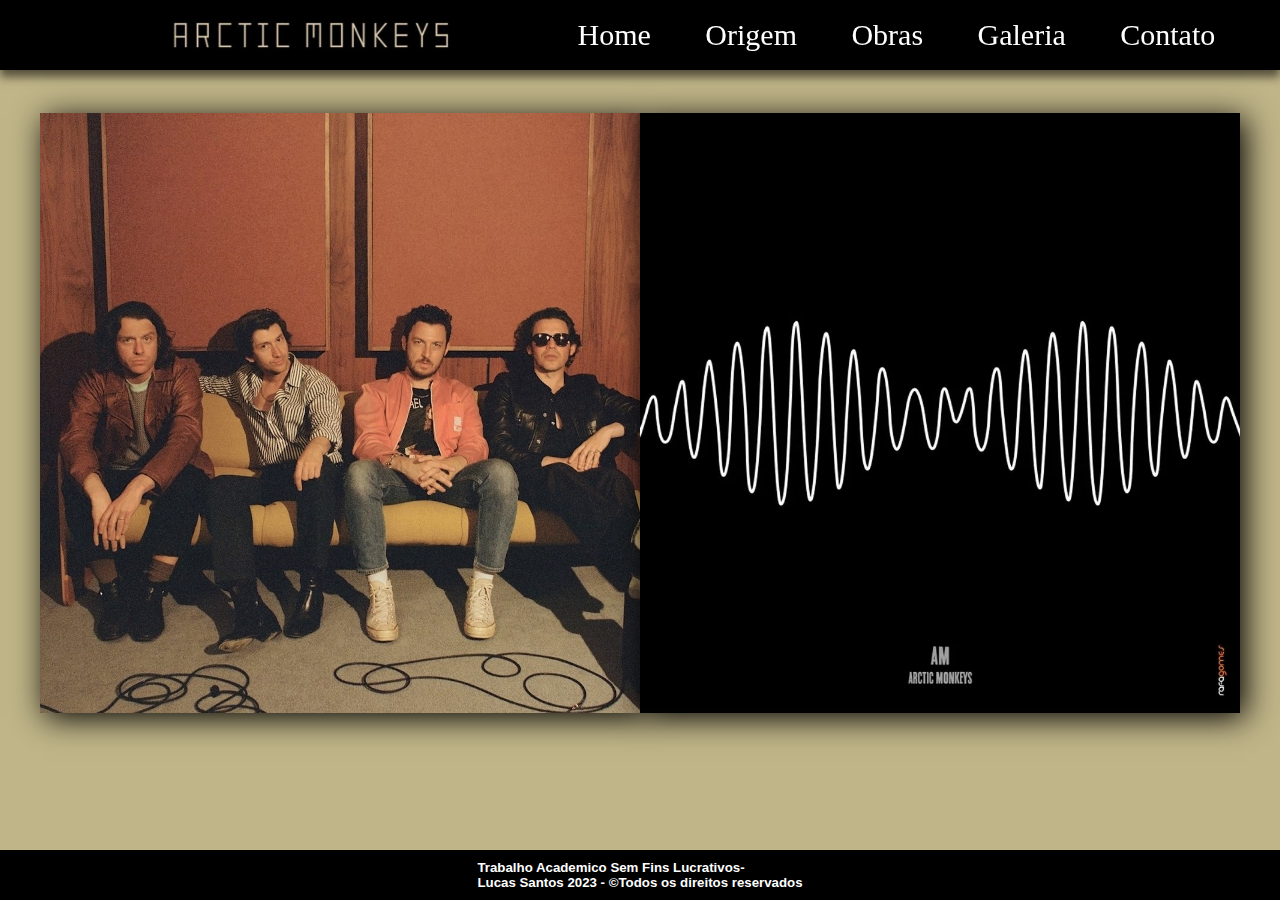
==== index.html @ ba9e7e38 "Update index.html" ====
<!DOCTYPE html>
<html>
<head>
    <title>Arctic Monkeys || Home</title>
    <meta charset="UTF-8">
    <link rel="stylesheet" type="text/css" href="estilo.css">
    <link rel="icon" type="img/png" href="fotos/arctic-monkeys-logo.png">
</head>
<body>

    <div class="menu">
        <img src="fotos/arctic-monkeys-imagem-simbulo.png" width="10%">
        <ul>
            <li><a href="index.html">Home</a></li>
            <li><a href="origem.html">Origem</a></li>
            <li><a href="obras.html">Obras</a></li>
            <li><a href="galeria.html">Galeria</a></li>
            <li><a href="contato.html">Contato</a></li>
        </ul>
    </div>
    <div class="imagem">
        <img src="fotos/banda.png">
        <img src="fotos/arctic-monkeys-logo2.png" >
    </div>
    <div class="rodape">
        <h5>  Trabalho Academico Sem Fins Lucrativos- <br>
             Lucas Santos 2023 - &copyTodos os direitos reservados</h5>
    </div>
</body>
</html>
---- estilo.css ----
* {
    margin: 0cm;
    padding: 0cm;
    font-family: Arial;
    box-sizing: border-box;
    scroll-behavior: smooth;
}

/*CONFIGURAÇÃO CORPO*/

body {
    background-color: rgba(167, 152, 89, 0.718);
    margin: 3cm 2cm 0cm 2cm;
}

h4 {
    font-family: 'Times New Roman';
    font-style: italic;
    text-transform: uppercase;
    font-size: 40px;
    text-align: center;
    margin: 38px 0px 38px 0px;
}

h2 {
    font-family: 'Times New Roman';
    font-style: italic;
    text-transform: uppercase;
    margin: 38px 0px 38px 0px;
}

.esquerda {
    text-align: left;
    margin-bottom: 1cm;
}

.direita {
    text-align: right;
    margin-bottom: 1cm;
}

.imagem {
    display: flex;
    justify-content: center;
    align-items: center;
}

.imagem img {
    box-shadow: 5px 5px 30px #000000;
    height: 600px;
    width: 600px;
}

.texto1 {
    margin: 1cm 0cm 1cm 0cm;
    display: flex;
    box-shadow: 5px 5px 30px #000000;
    text-align: center;
}

.texto1 img {
    height: 305px;
    width: 305px;
    box-shadow: 5px 5px 30px #000000;
}

.texto2 {
    margin: 1cm 0cm 1cm 0cm;
    display: flex;
    justify-content: right;
    box-shadow: 5px 5px 30px #000000;
    text-align: center;
}

.texto2 img {
    height: 300px;
    width: 300px;
    box-shadow: 5px 5px 30px #000000;
}

.texto3 {
    margin: 0.5cm 10cm 0.5cm 0cm;
    display: flex;
    box-shadow: 5px 5px 30px #000000;
    text-align: center;
}

.texto3 img {
    height: 375px;
    width: 375px;
    box-shadow: 5px 5px 30px #000000;
}

.texto4 {
    margin: 0.5cm 0cm 0.5cm 10cm;
    display: flex;
    justify-content: right;
    box-shadow: 5px 5px 30px #000000;
    text-align: center;
}

.texto4 img {
    height: 375px;
    width: 375px;
    box-shadow: 5px 5px 30px #000000;
}

p {
    padding: 1cm;
    font-family: 'Bahnschrift Condensed';
    text-indent: 35px;
    text-align: justify;
    text-transform: uppercase;
}

.espaco {
    margin-right: 1cm;
}

.galeria {
    display: flex;
    margin-bottom: 1cm;
}

.galeria img {
    margin: 0cm 1cm 0cm 1cm;
    height: 500px;
    width: 500px;
    border-radius: 30px;
}

a img {
    border-radius: 10px;
    position: absolute;
    display: flex;
    justify-content: left;
    width: 4%;
}

.seta {
    display: flex;
    position: fixed;
    justify-content: right;
    bottom: 3cm;
    right: 3cm;
    left: 0;
}

.seta img {
    width: 4%;
    padding: 5px;
    background: linear-gradient(#fcedc9, rgb(167, 151, 89));
    border-radius: 15px;
    box-shadow: 10px 10px 30px #000000;
}

.seta3 {
    display: flex;
    position: fixed;
    justify-content: left;
    bottom: 3cm;
    left: 3cm;
    right: 0;
}

.seta3 img {
    width: 4%;
    padding: 5px;
    background: linear-gradient(#fcedc9, rgb(167, 151, 89));
    border-radius: 15px;
    box-shadow: 10px 10px 30px #000000;
    transform: rotate(-90deg);
}

.seta2 {
    display: flex;
    position: fixed;
    justify-content: right;
    bottom: 3cm;
    right: 3cm;
    left: 0;
}

.seta2 img {
    width: 4%;
    padding: 5px;
    background: linear-gradient(#fcedc9, rgb(167, 151, 89));
    border-radius: 15px;
    box-shadow: -10px 10px 30px #000000;
    transform: rotate(90deg);
}

.titulo {
    display: flex;
    justify-content: center;
    margin: 0cm 10cm 0cm 10cm;
}

.titulo hr{
    margin: 0cm 1cm;
}

.caixa {
    display:flex;
    justify-content: left;
    align-items: center;
}

.caixa2 {
    display: flex;
    justify-content: right;
    align-items: center;
}

.caixa hr , .caixa2 hr{
    height: 50px;
    margin: 0px 5px;
}

/*CONFIGURAÇAO DO CABEÇALHO*/

.menu {
    align-items: center;
    background-color: #000000;
    position: fixed;
    width: 100%;
    display: flex;
    justify-content: space-around;
    box-shadow: 0 7px 9px 0px #00000090;
    z-index: 5;
    right: 0;
    top: 0;
    left: 0;
}

.menu li {
    display: inline-block;
    margin: 0 10px;
}

.menu li a {
    font-size: 30px;
    font-family: 'Bahnschrift Condensed';
    font-weight: lighter;
    text-decoration: none;
    color: #ffffff;
    padding: 7px 15px;
    border-radius: 10px;
    transition: .9s;
    align-items: center;
}

.menu li a:hover {
    color: #000000;
    background-color: rgb(255, 255, 255);
}

.menu div {
    background-color: #ffffff;
}

.menu img {
    width: 25%;
    padding: 0;
    margin-left: 3cm;
}

/*CONFIGURAÇÃO FORMULARIO*/

.item {
    color: rgba(0, 0, 0, 0.718);
    background-color: rgba(255, 255, 255, 0.699);
    display: flex;
    box-shadow: 3px 3px 9px #000000;
    font-weight: bold;
    font-size: 17px;

}

form {
    margin: 1cm 9cm 1cm 9cm;
    padding: 2cm 1cm 2cm 1cm;
    background-color: rgba(167, 152, 89, 0.718);
    display: flex;
    justify-content: center;
    border-radius: 15px;
    box-shadow: 10px 10px 20px 10px #0000008c;

}

.formulario {
    display: inline;
    font-size: 25px;
    text-align: left;
    font-family: 'Bahnschrift Condensed';
    font-weight: bold;

}

.botao {
    display: flex;
    justify-content: center;
}

.enviar {
    font-family: 'Bahnschrift Condensed';
    background-color: rgba(0, 255, 13, 0.5);
    width: 30%;
    font-size: 26px;
    margin: 1cm;
    align-items: center;
}

.resetar {
    font-family: 'Bahnschrift Condensed';
    background-color: rgba(255, 0, 0, 0.5);
    width: 30%;
    margin: 1cm;
    font-size: 26px;
}

input {
    width: 15.5cm;
    padding: 10px;
    border-radius: 6px;
}

textarea {
    padding: 10px;
    display: flex;
    justify-content: center;
    resize: none;
    border-radius: 10px;
}

/*CONFIGURAÇÃO RODAPE*/

.rodape {
    display: flex;
    align-items: center;
    justify-content: center;
    position: fixed;
    bottom: 0px;
    right: 0cm;
    left: 0cm;
    padding: 10px;
    background-color: black;
    color: #ffffff
}
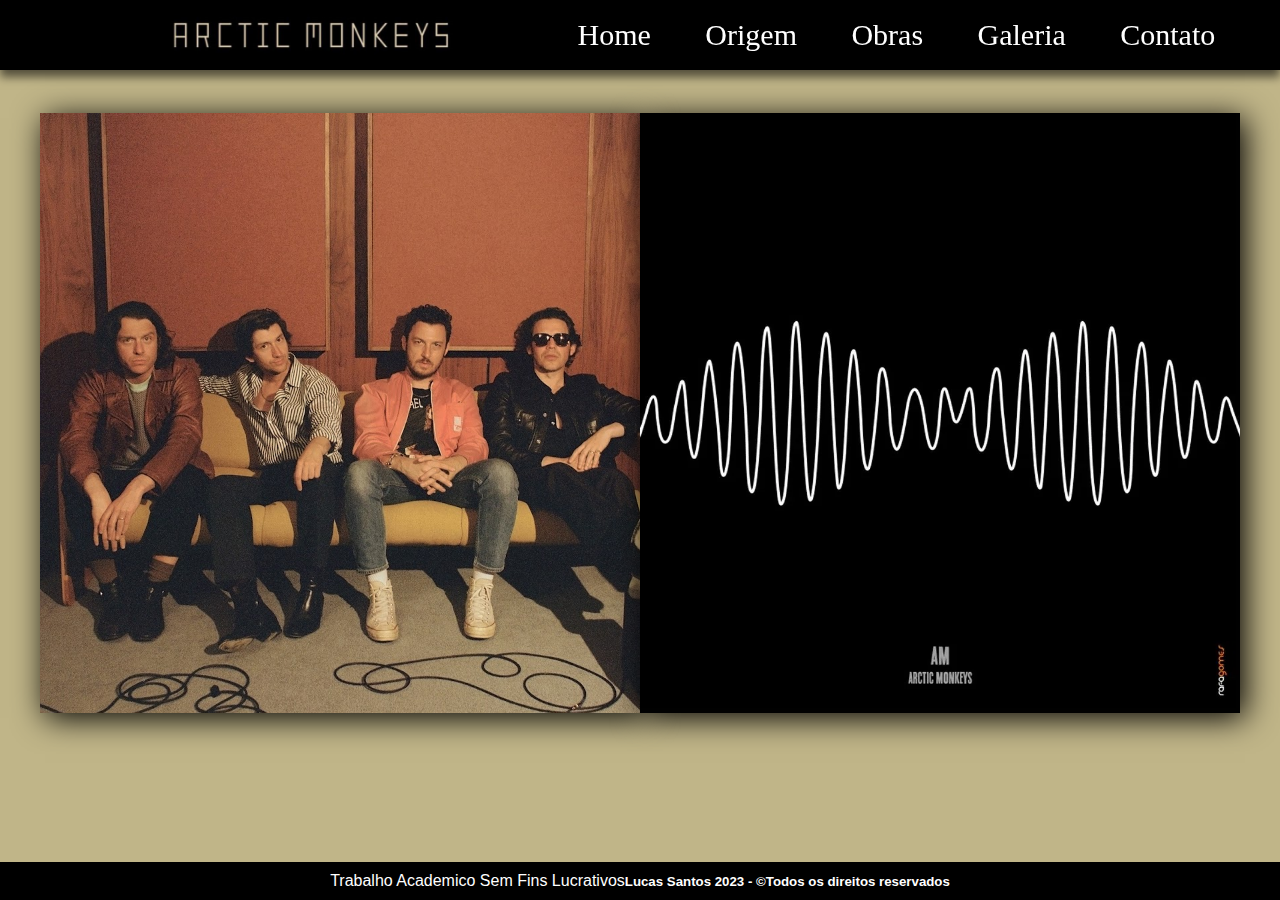
==== commit dbbdc2f1: "Update index.html" ====
--- a/index.html
+++ b/index.html
@@ -23,8 +23,8 @@
         <img src="fotos/arctic-monkeys-logo2.png" >
     </div>
     <div class="rodape">
-        <h5>  Trabalho Academico Sem Fins Lucrativos- <br>
-             Lucas Santos 2023 - &copyTodos os direitos reservados</h5>
+        Trabalho Academico Sem Fins Lucrativos<br>
+        <h5>Lucas Santos 2023 - &copyTodos os direitos reservados</h5>
     </div>
 </body>
 </html>
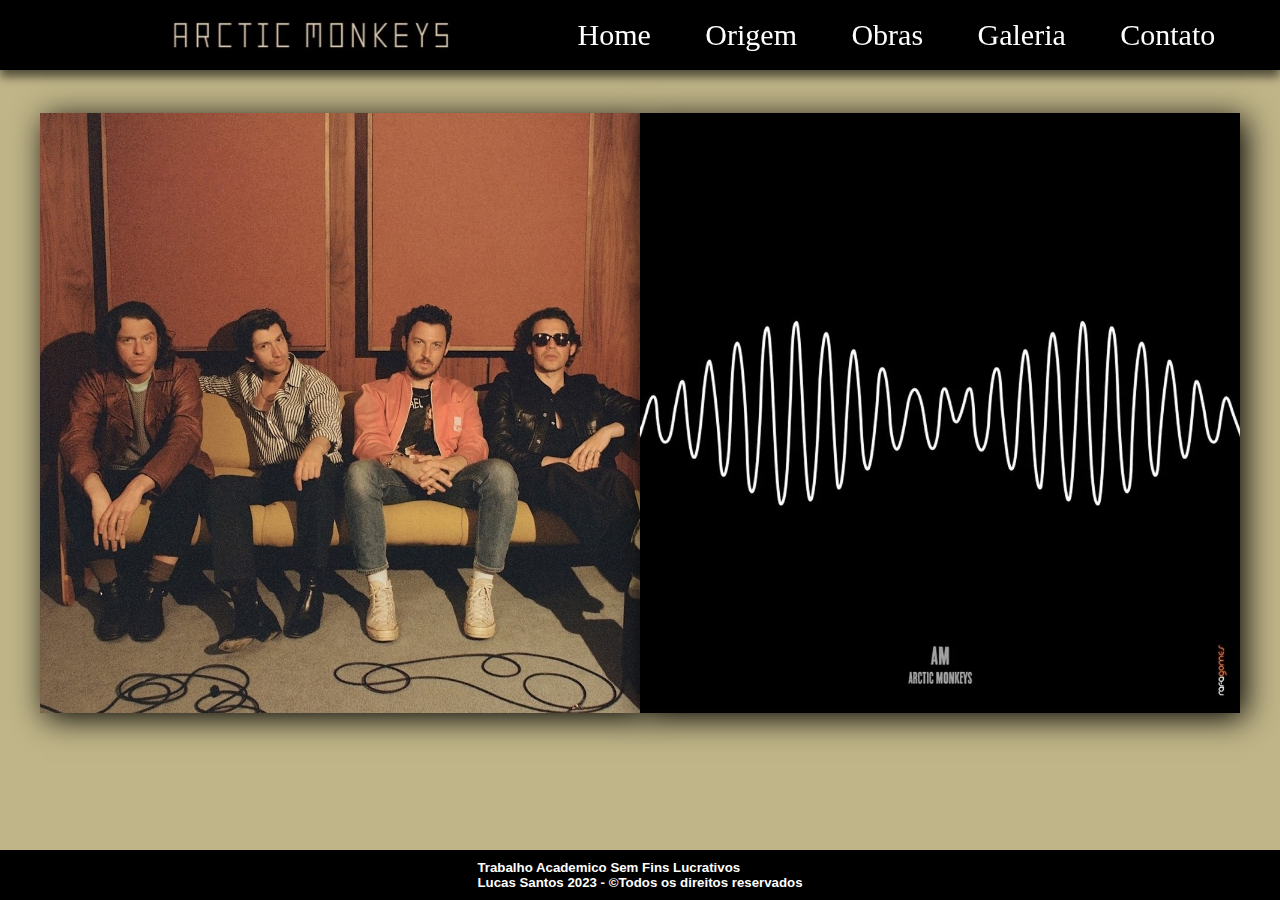
==== commit e2f75d82: "Update index.html" ====
--- a/index.html
+++ b/index.html
@@ -23,8 +23,8 @@
         <img src="fotos/arctic-monkeys-logo2.png" >
     </div>
     <div class="rodape">
-        Trabalho Academico Sem Fins Lucrativos<br>
-        <h5>Lucas Santos 2023 - &copyTodos os direitos reservados</h5>
+        
+        <h5>Trabalho Academico Sem Fins Lucrativos<br>Lucas Santos 2023 - &copyTodos os direitos reservados</h5>
     </div>
 </body>
 </html>
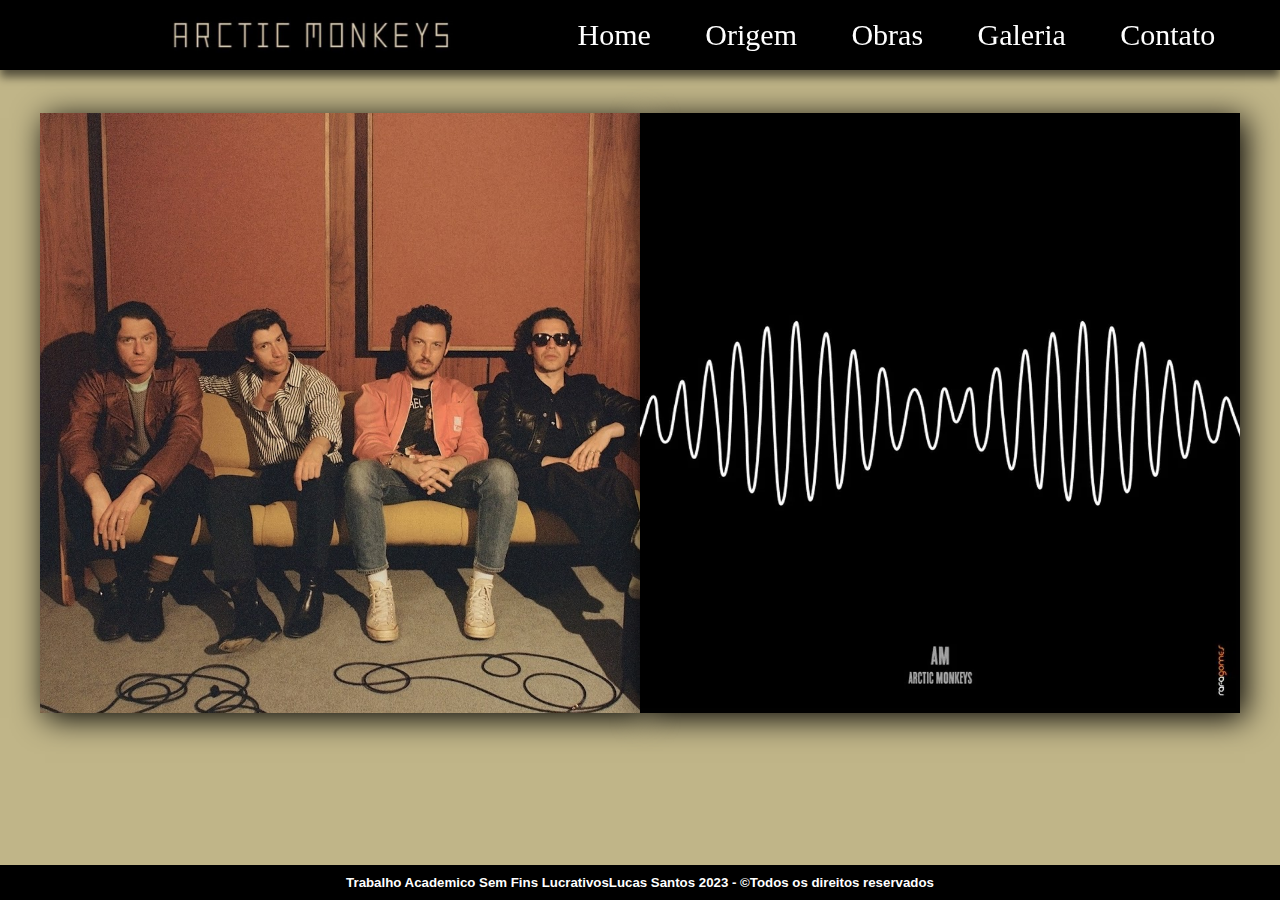
==== commit eb79ca40: "Update index.html" ====
--- a/index.html
+++ b/index.html
@@ -23,8 +23,8 @@
         <img src="fotos/arctic-monkeys-logo2.png" >
     </div>
     <div class="rodape">
-        
-        <h5>Trabalho Academico Sem Fins Lucrativos<br>Lucas Santos 2023 - &copyTodos os direitos reservados</h5>
+        <h5>Trabalho Academico Sem Fins Lucrativos</h5>
+        <h5>Lucas Santos 2023 - &copyTodos os direitos reservados</h5>
     </div>
 </body>
 </html>
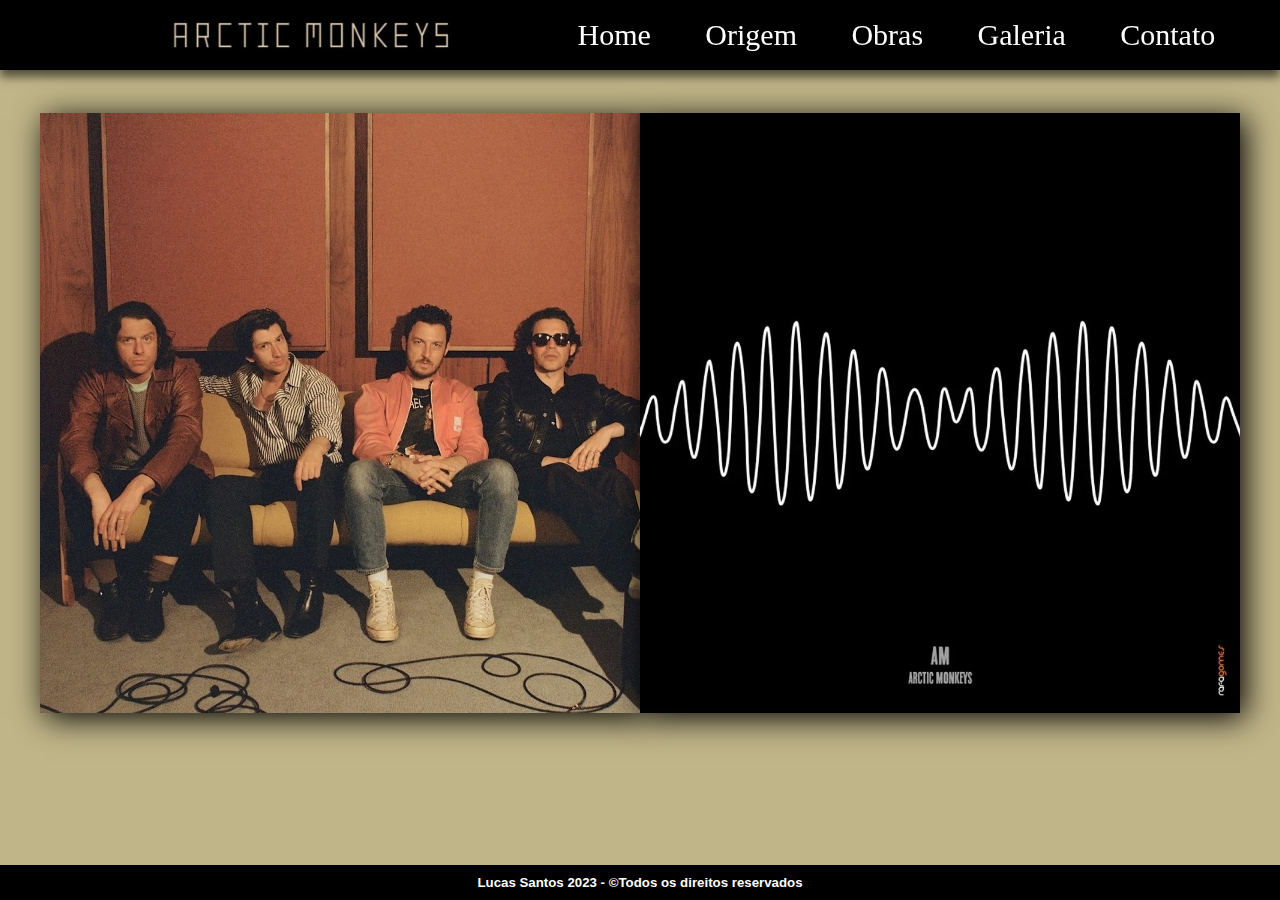
==== commit b1eb637e: "Update index.html" ====
--- a/index.html
+++ b/index.html
@@ -24,6 +24,8 @@
     </div>
     <div class="rodape">
         <h5>Trabalho Academico Sem Fins Lucrativos</h5>
+    </div>
+    <div class="rodape">
         <h5>Lucas Santos 2023 - &copyTodos os direitos reservados</h5>
     </div>
 </body>
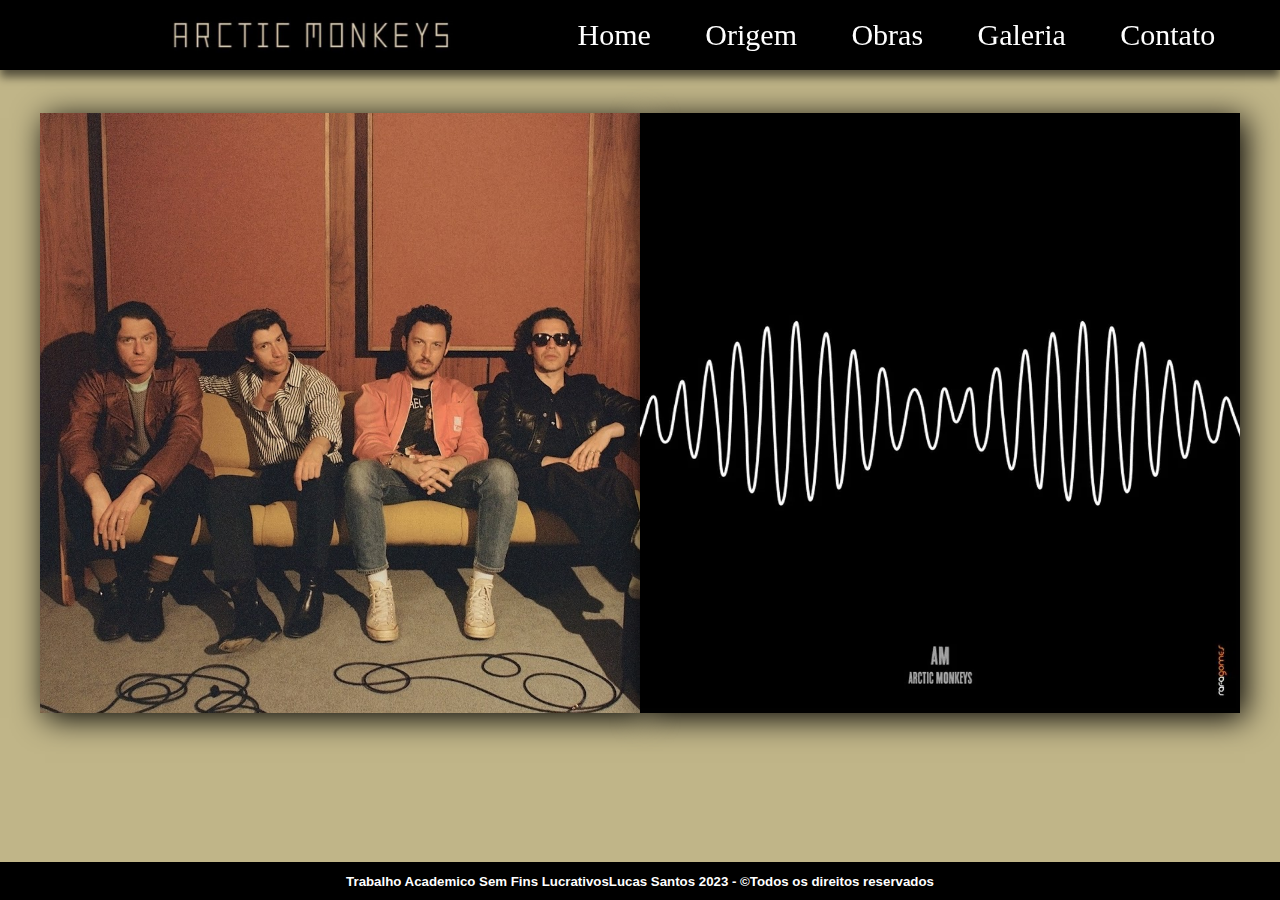
==== commit b6d8bb56: "Update index.html" ====
--- a/index.html
+++ b/index.html
@@ -22,10 +22,9 @@
         <img src="fotos/banda.png">
         <img src="fotos/arctic-monkeys-logo2.png" >
     </div>
+        
     <div class="rodape">
-        <h5>Trabalho Academico Sem Fins Lucrativos</h5>
-    </div>
-    <div class="rodape">
+        <h5>Trabalho Academico Sem Fins Lucrativos</h5><br>
         <h5>Lucas Santos 2023 - &copyTodos os direitos reservados</h5>
     </div>
 </body>
--- a/estilo.css
+++ b/estilo.css
@@ -142,7 +142,7 @@
     position: fixed;
     justify-content: right;
     bottom: 3cm;
-    right: 3cm;
+    right: 1cm;
     left: 0;
 }
 
@@ -346,4 +346,4 @@
     padding: 10px;
     background-color: black;
     color: #ffffff
-}+}
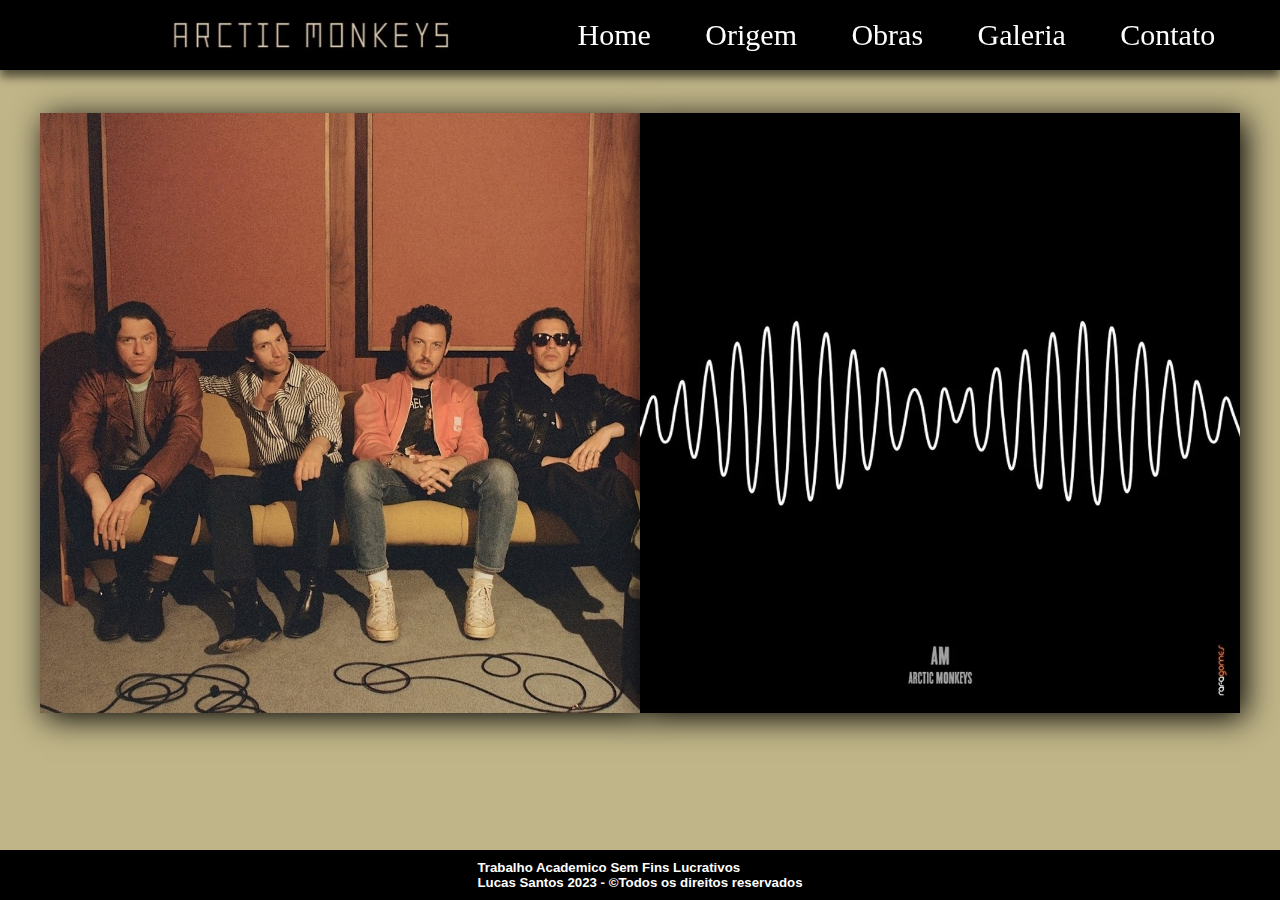
==== commit 6ce18e7c: "Update index.html" ====
--- a/index.html
+++ b/index.html
@@ -24,8 +24,8 @@
     </div>
         
     <div class="rodape">
-        <h5>Trabalho Academico Sem Fins Lucrativos</h5><br>
-        <h5>Lucas Santos 2023 - &copyTodos os direitos reservados</h5>
+        
+        <h5>Trabalho Academico Sem Fins Lucrativos <br> Lucas Santos 2023 - &copyTodos os direitos reservados</h5>
     </div>
 </body>
 </html>
